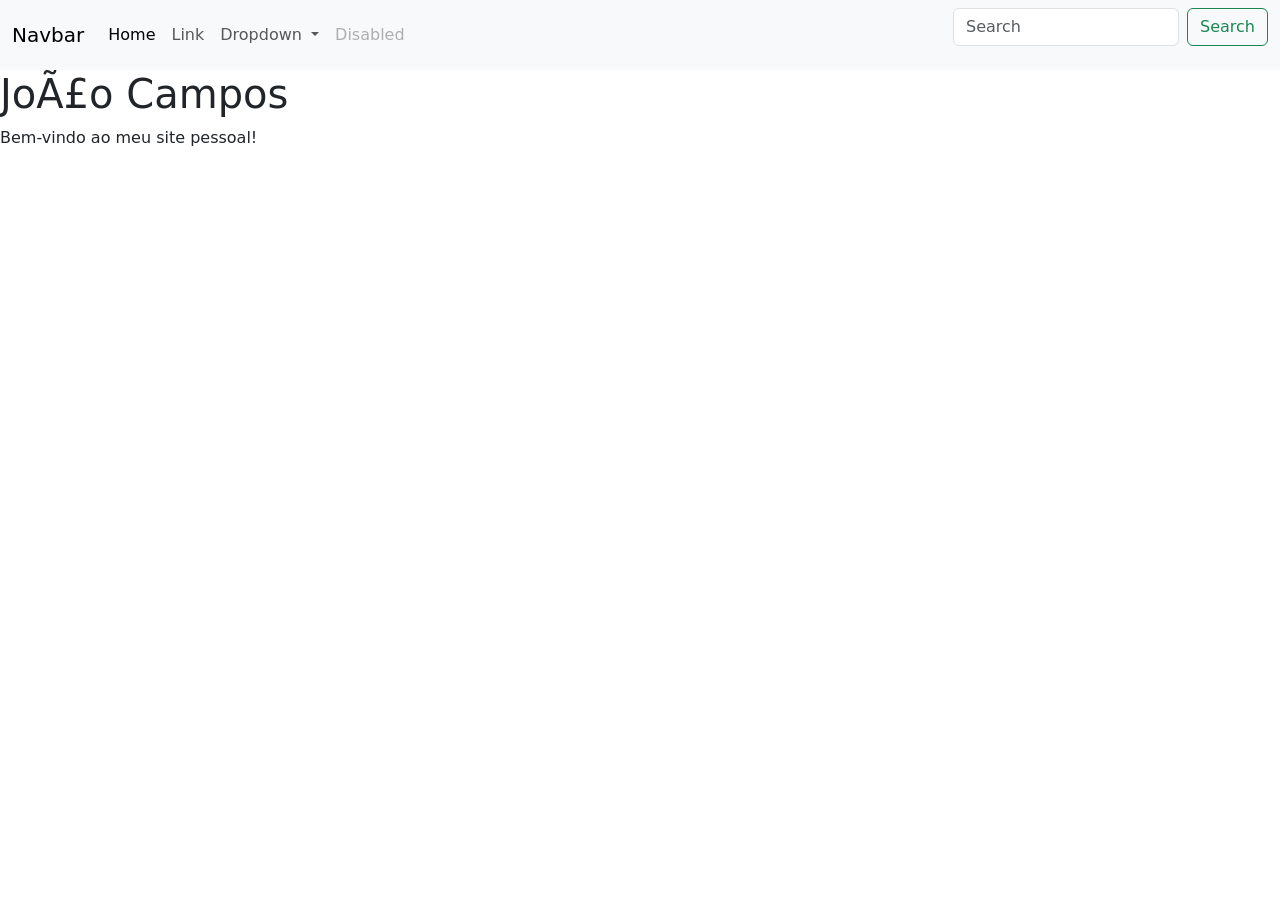
==== index.html @ 9d1e7366 "Mini Projeto" ====
<head>
    <title>João Campos</title>
    <link href="https://cdn.jsdelivr.net/npm/bootstrap@5.3.8/dist/css/bootstrap.min.css" rel="stylesheet" integrity="sha384-sRIl4kxILFvY47J16cr9ZwB07vP4J8+LH7qKQnuqkuIAvNWLzeN8tE5YBujZqJLB" crossorigin="anonymous">
    <script src="https://cdn.jsdelivr.net/npm/bootstrap@5.3.8/dist/js/bootstrap.bundle.min.js" integrity="sha384-FKyoEForCGlyvwx9Hj09JcYn3nv7wiPVlz7YYwJrWVcXK/BmnVDxM+D2scQbITxI" crossorigin="anonymous"></script>
    <nav class="navbar navbar-expand-lg bg-body-tertiary">
  <div class="container-fluid">
    <a class="navbar-brand" href="#">Navbar</a>
    <button class="navbar-toggler" type="button" data-bs-toggle="collapse" data-bs-target="#navbarSupportedContent" aria-controls="navbarSupportedContent" aria-expanded="false" aria-label="Toggle navigation">
      <span class="navbar-toggler-icon"></span>
    </button>
    <div class="collapse navbar-collapse" id="navbarSupportedContent">
      <ul class="navbar-nav me-auto mb-2 mb-lg-0">
        <li class="nav-item">
          <a class="nav-link active" aria-current="page" href="#">Home</a>
        </li>
        <li class="nav-item">
          <a class="nav-link" href="#">Link</a>
        </li>
        <li class="nav-item dropdown">
          <a class="nav-link dropdown-toggle" href="#" role="button" data-bs-toggle="dropdown" aria-expanded="false">
            Dropdown
          </a>
          <ul class="dropdown-menu">
            <li><a class="dropdown-item" href="#">Action</a></li>
            <li><a class="dropdown-item" href="#">Another action</a></li>
            <li><hr class="dropdown-divider"></li>
            <li><a class="dropdown-item" href="#">Something else here</a></li>
          </ul>
        </li>
        <li class="nav-item">
          <a class="nav-link disabled" aria-disabled="true">Disabled</a>
        </li>
      </ul>
      <form class="d-flex" role="search">
        <input class="form-control me-2" type="search" placeholder="Search" aria-label="Search"/>
        <button class="btn btn-outline-success" type="submit">Search</button>
      </form>
    </div>
  </div>
</nav>
</head>
<body>
    <h1>João Campos</h1>
    <p>Bem-vindo ao meu site pessoal!</p>
</body>
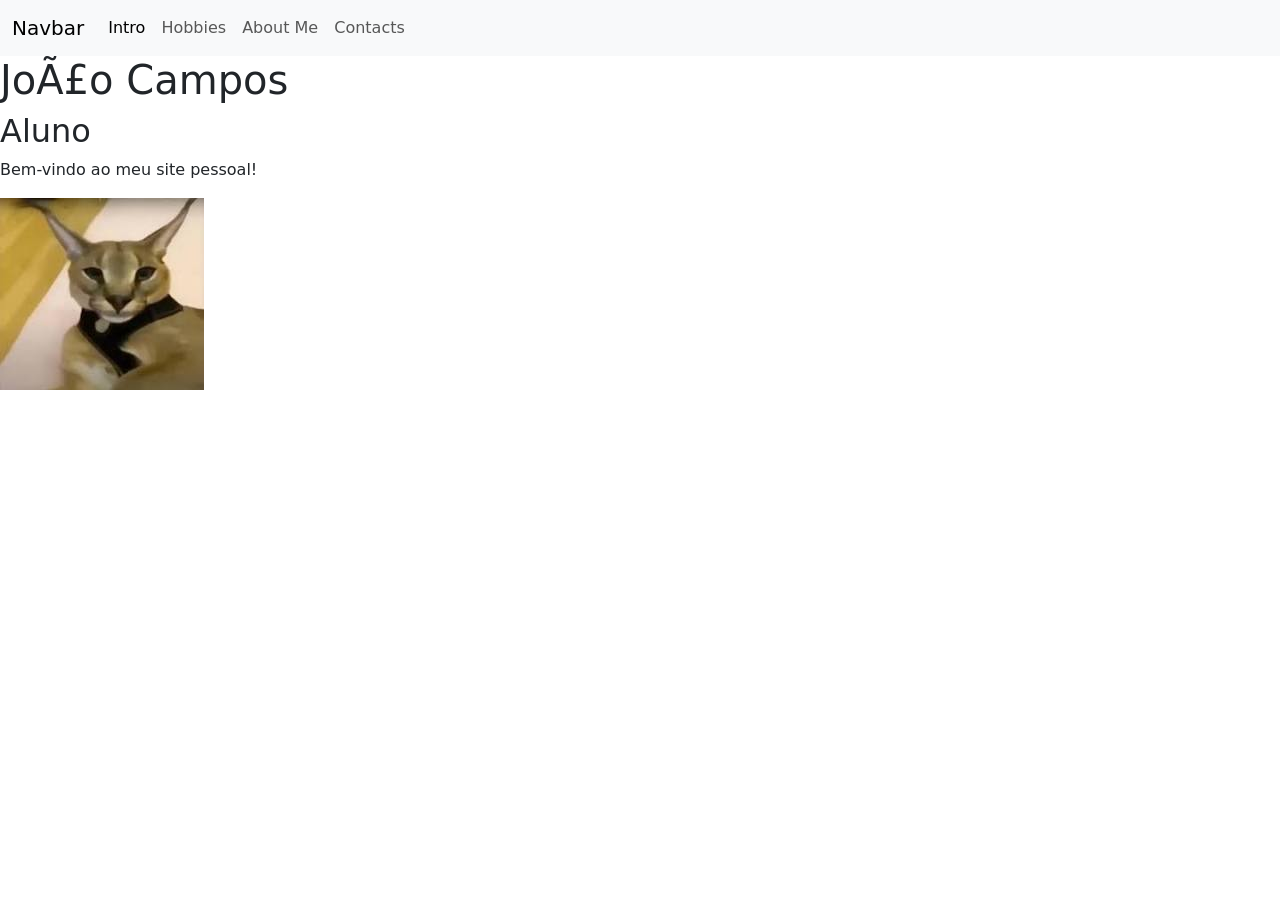
==== commit d3e3be66: "Third Commit" ====
--- a/index.html
+++ b/index.html
@@ -1,5 +1,5 @@
 <head>
-    <title>João Campos</title>
+    <title>Joao Campos</title>
     <link href="https://cdn.jsdelivr.net/npm/bootstrap@5.3.8/dist/css/bootstrap.min.css" rel="stylesheet" integrity="sha384-sRIl4kxILFvY47J16cr9ZwB07vP4J8+LH7qKQnuqkuIAvNWLzeN8tE5YBujZqJLB" crossorigin="anonymous">
     <script src="https://cdn.jsdelivr.net/npm/bootstrap@5.3.8/dist/js/bootstrap.bundle.min.js" integrity="sha384-FKyoEForCGlyvwx9Hj09JcYn3nv7wiPVlz7YYwJrWVcXK/BmnVDxM+D2scQbITxI" crossorigin="anonymous"></script>
     <nav class="navbar navbar-expand-lg bg-body-tertiary">
@@ -9,37 +9,28 @@
       <span class="navbar-toggler-icon"></span>
     </button>
     <div class="collapse navbar-collapse" id="navbarSupportedContent">
-      <ul class="navbar-nav me-auto mb-2 mb-lg-0">
-        <li class="nav-item">
-          <a class="nav-link active" aria-current="page" href="#">Home</a>
-        </li>
-        <li class="nav-item">
-          <a class="nav-link" href="#">Link</a>
-        </li>
-        <li class="nav-item dropdown">
-          <a class="nav-link dropdown-toggle" href="#" role="button" data-bs-toggle="dropdown" aria-expanded="false">
-            Dropdown
-          </a>
-          <ul class="dropdown-menu">
-            <li><a class="dropdown-item" href="#">Action</a></li>
-            <li><a class="dropdown-item" href="#">Another action</a></li>
-            <li><hr class="dropdown-divider"></li>
-            <li><a class="dropdown-item" href="#">Something else here</a></li>
-          </ul>
-        </li>
-        <li class="nav-item">
-          <a class="nav-link disabled" aria-disabled="true">Disabled</a>
-        </li>
-      </ul>
-      <form class="d-flex" role="search">
-        <input class="form-control me-2" type="search" placeholder="Search" aria-label="Search"/>
-        <button class="btn btn-outline-success" type="submit">Search</button>
-      </form>
-    </div>
+        <ul class="navbar-nav me-auto mb-2 mb-lg-0">
+          <li class="nav-item">
+            <a class="nav-link active" href="index.html">Intro</a>
+          </li>
+          <li class="nav-item">
+            <a class="nav-link" href="hobbies.html">Hobbies</a>
+          </li>
+          <li class="nav-item">
+            <a class="nav-link" href="about-me.html">About Me</a>
+          </li>
+          <li class="nav-item">
+            <a class="nav-link" href="contacts.html">Contacts</a>
+          </li>
+        </ul>
+      </div>
   </div>
 </nav>
 </head>
 <body>
     <h1>João Campos</h1>
+    <h2 class="texto-secundario">Aluno</h2>
     <p>Bem-vindo ao meu site pessoal!</p>
+    <img src="[data-uri]"/>
+       <br/>
 </body>
